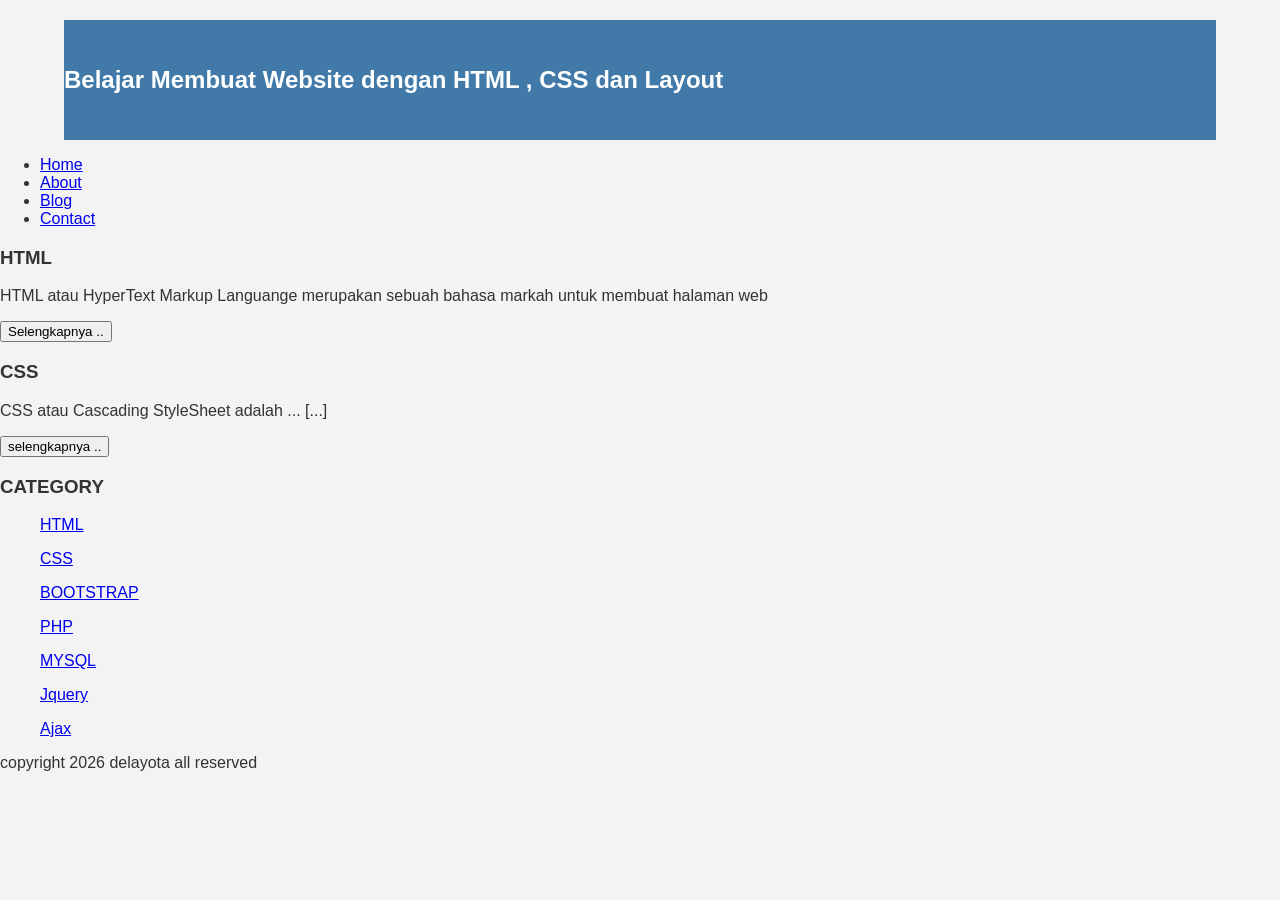
==== index.html @ ef2d12ef "Add files via upload" ====
<!Doctype HTML>
<html>
  <head>
     <title>DERITA</title>
     <link rel="stylesheet" href="style.css">
  </head>
  <body bgcolor=ffffff>
   <div class="header">
     <h2>Belajar Membuat Website dengan HTML , CSS dan Layout</h2>
   </div>
            <ul>
                    <li><a href="#">Home</a></li>
                    <li><a href="#">About</a></li>
                    <li><a href="#">Blog</a></li>
                    <li><a href="#">Contact</a></li>
            </ul>
                    <h3>HTML</h3>
                    <p>HTML atau HyperText Markup Languange merupakan sebuah bahasa markah untuk membuat halaman web </p>
                    <button >Selengkapnya ..</button>

                    <h3>CSS</h3>
                    <p>CSS atau Cascading StyleSheet adalah ... [...]</p>
                    <button > selengkapnya ..</button>
            </ul>
             
            <h3>CATEGORY</h3>
            <ul>
                    <p><a href="#" >HTML</a></p>
                    <p><a href="#" >CSS</a></p>
                    <p><a href="#" >BOOTSTRAP</a></p>
                    <p><a href="#" >PHP</a></p>
                    <p><a href="#" >MYSQL</a></p>
                    <p><a href="#" >Jquery</a></p>
                    <p><a href="#" >Ajax</a></p>
            </ul>
                    <p>copyright 2026 delayota all reserved</p> 
  </body>
</html>
---- style.css ----
body{
    background:#f3f3f3;
    color:#333;
    width:100%;
    font-family:sans-serif;
    margin:0 auto;
}

.header{
    width:90%;
    margin:auto;
    height:120px;
    line-height:120px;
    background:#417aa8;
    color:#fff;
}
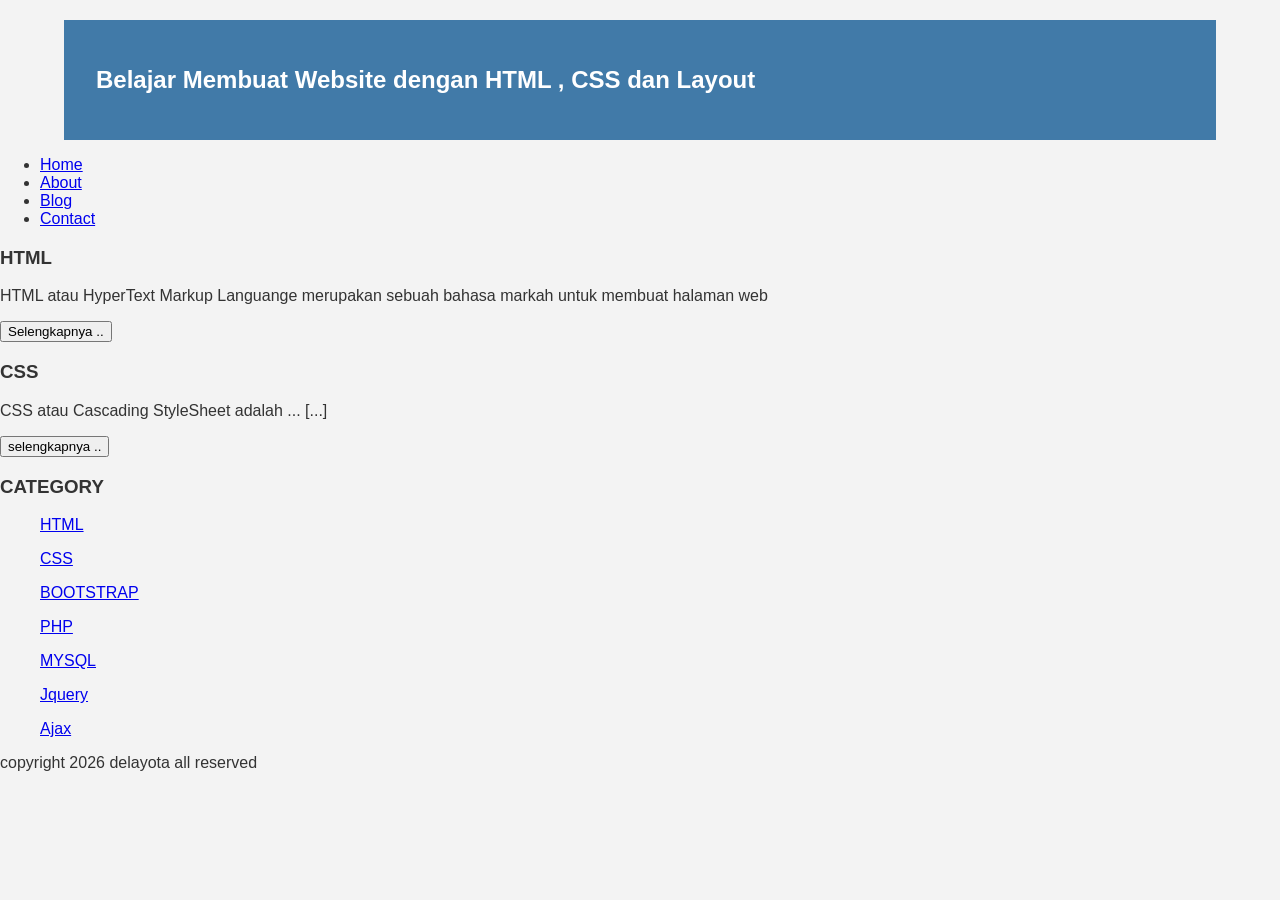
==== commit a4d13bee: "Update index.html" ====
--- a/index.html
+++ b/index.html
@@ -6,8 +6,11 @@
   </head>
   <body bgcolor=ffffff>
    <div class="header">
+   <div class="jarak">
      <h2>Belajar Membuat Website dengan HTML , CSS dan Layout</h2>
    </div>
+   </div>
+    <div class="menu">
             <ul>
                     <li><a href="#">Home</a></li>
                     <li><a href="#">About</a></li>
@@ -35,4 +38,4 @@
             </ul>
                     <p>copyright 2026 delayota all reserved</p> 
   </body>
-</html>+</html>
--- a/style.css
+++ b/style.css
@@ -13,4 +13,7 @@
     line-height:120px;
     background:#417aa8;
     color:#fff;
-}+}
+.jarak{
+     padding:0 2pc;
+} 
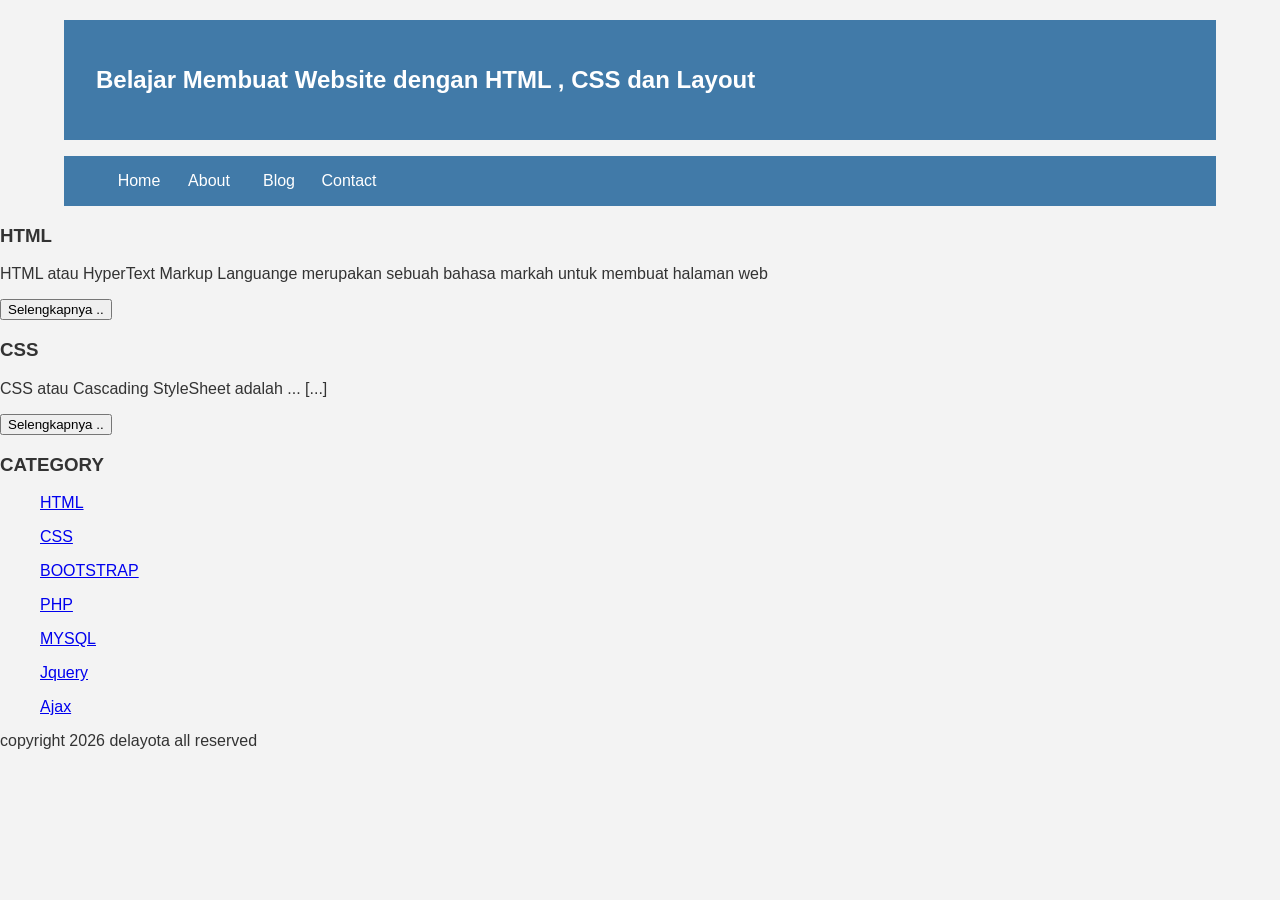
==== commit 04af0d94: "Update index.html" ====
--- a/index.html
+++ b/index.html
@@ -17,13 +17,14 @@
                     <li><a href="#">Blog</a></li>
                     <li><a href="#">Contact</a></li>
             </ul>
+    </div>
                     <h3>HTML</h3>
                     <p>HTML atau HyperText Markup Languange merupakan sebuah bahasa markah untuk membuat halaman web </p>
                     <button >Selengkapnya ..</button>
 
                     <h3>CSS</h3>
                     <p>CSS atau Cascading StyleSheet adalah ... [...]</p>
-                    <button > selengkapnya ..</button>
+                    <button >Selengkapnya ..</button>
             </ul>
              
             <h3>CATEGORY</h3>
--- a/style.css
+++ b/style.css
@@ -14,6 +14,82 @@
     background:#417aa8;
     color:#fff;
 }
+
 .jarak{
      padding:0 2pc;
 } 
+
+.menu{
+    background-color:#417aa8;
+    height:50px;
+    line-height:50px;
+    position:relative;
+    width:90%;
+    margin:0 auto;
+    padding:0 auto;
+}
+
+.menu ul {
+    list-style:none;
+}
+
+.menu ul li a {
+    float:left;
+    width:70px;
+    display:block;
+    text-align:center;
+    color:#FFF;
+    text-decoration:none;
+}
+
+.menu ul li a:hover {
+    background-color:#4b88bb;
+    display:block;
+}
+
+.content{
+    width:90%;
+    margin:auto;
+    height:420px;
+    padding:0.1px;
+    background:#fff;
+    color:#333;
+}
+
+.border{
+    border:2px solid #4887b9;
+    margin-top:1pc;
+    padding-bottom:1pc;
+    padding-left:2pc;
+    padding-right:2pc;
+}
+
+.kiri{
+    width:70%;
+    float:left;
+    margin:auto;
+    background:#fff;
+    height:420px;
+}
+
+.kanan{
+    width:30%;
+    float:left;
+    margin:auto;
+    background:#fff;
+    height:420px;
+}
+
+.undecor{
+    text-decoration:none;
+}
+
+.footer{
+    width:90%;
+    margin:auto;
+    height:40px;
+    line-height:40px;
+    background:#417aa8;
+    color:#fff;
+    margin-bottom: 1pc;
+}
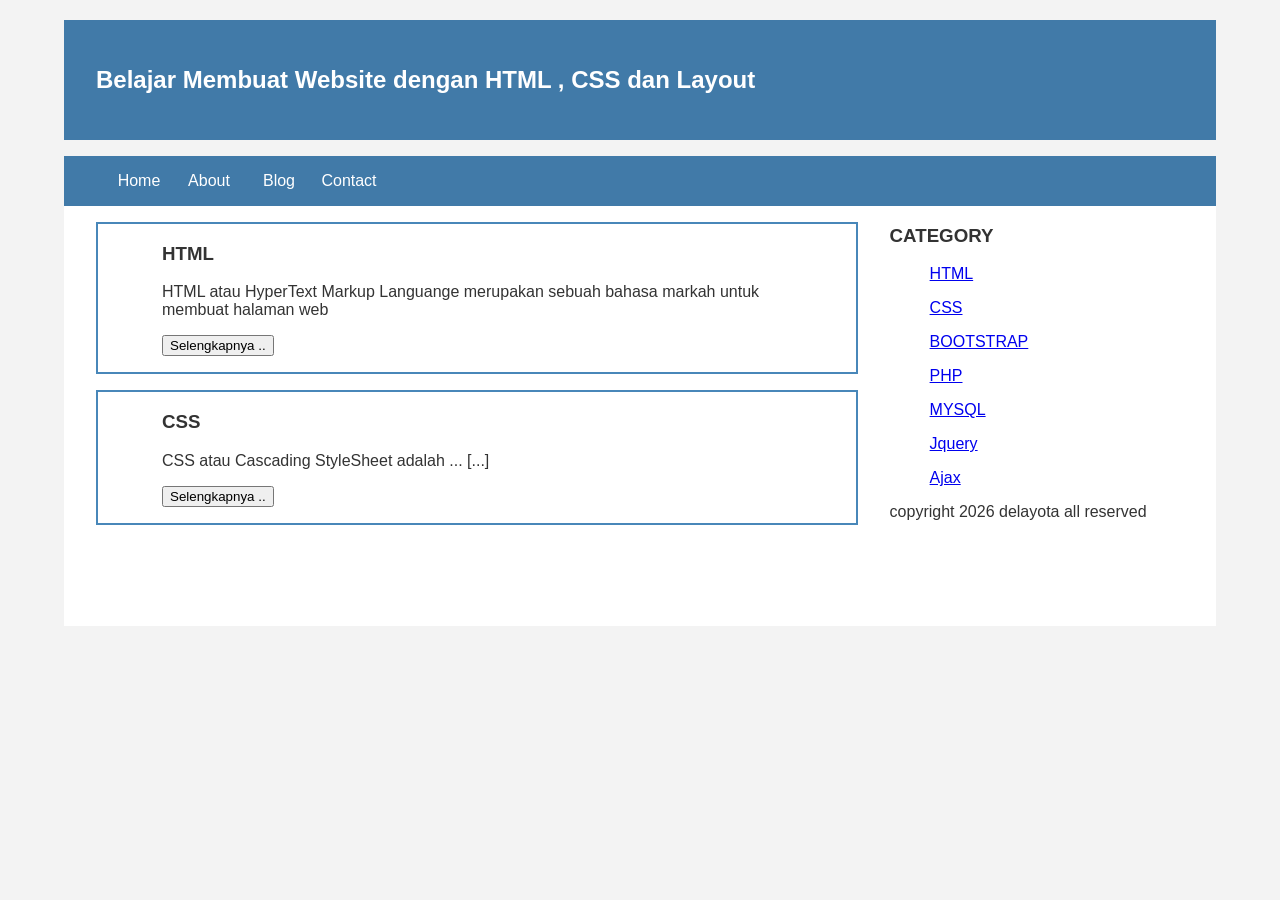
==== commit 51b09bad: "Update index.html" ====
--- a/index.html
+++ b/index.html
@@ -18,15 +18,34 @@
                     <li><a href="#">Contact</a></li>
             </ul>
     </div>
+    <div class="content">
+            <div class="jarak">
+                    <!-- kiri -->
+                    <div class="kiri">
+                            <!-- blog -->
+                            <div class="border">
+                                    <div class="jarak">
                     <h3>HTML</h3>
                     <p>HTML atau HyperText Markup Languange merupakan sebuah bahasa markah untuk membuat halaman web </p>
                     <button >Selengkapnya ..</button>
-
+                                    </div>
+                            </div>
+                            <!-- end blog -->
+                            <!-- blog -->
+                            <div class="border">
+                                    <div class="jarak">
                     <h3>CSS</h3>
                     <p>CSS atau Cascading StyleSheet adalah ... [...]</p>
                     <button >Selengkapnya ..</button>
             </ul>
-             
+                                    </div>
+                            </div>
+                            <!-- end blog -->
+                    </div>
+                    <!-- kiri -->
+                    <!-- kanan -->
+                    <div class="kanan">
+                            <div class="jarak">
             <h3>CATEGORY</h3>
             <ul>
                     <p><a href="#" >HTML</a></p>
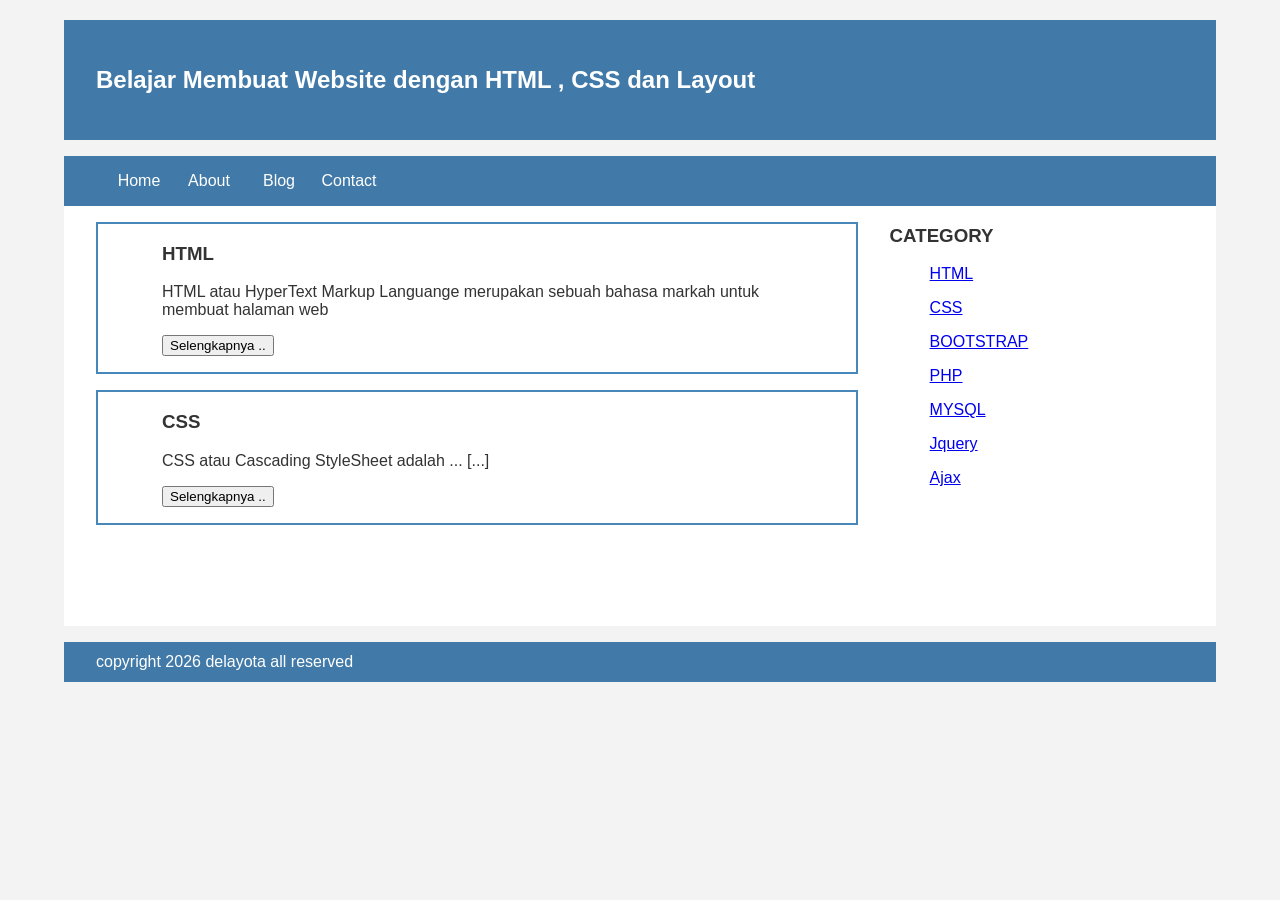
==== commit a0be3b6a: "Update index.html" ====
--- a/index.html
+++ b/index.html
@@ -56,6 +56,15 @@
                     <p><a href="#" >Jquery</a></p>
                     <p><a href="#" >Ajax</a></p>
             </ul>
+                            </div>
+                    </div>
+                    <!-- kanan -->
+            </div>
+    </div>
+    <div class="footer">
+            <div class="jarak">
                     <p>copyright 2026 delayota all reserved</p> 
+            </div>
+    <div/>
   </body>
 </html>
